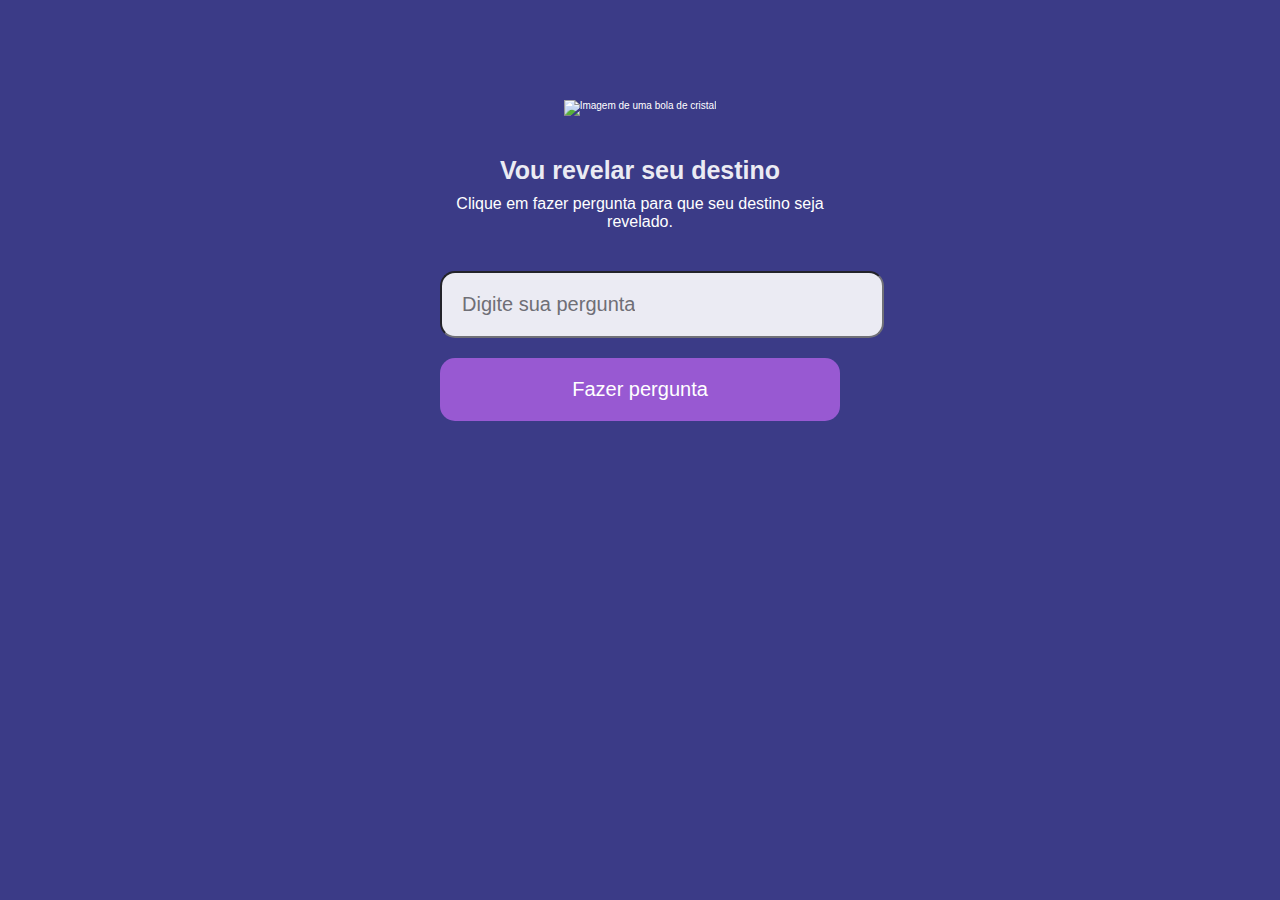
==== html/index.html @ d2937498 "finalizacao do cod" ====
<!DOCTYPE html>
<html lang="pt-br">
<head>
    <meta charset="UTF-8">
    <meta http-equiv="X-UA-Compatible" content="IE=edge">
    <meta name="viewport" content="width=device-width, initial-scale=1.0">
    <link rel="stylesheet" href="/styles/styles.css">
    <script src="/script/scripts.js"></script>
    <title>Maratona Explorer</title>
</head>
<body>
    <div id="container">
        <img src="https://gist.githubusercontent.com/maykbrito/0acdf4ce919838ffed50915a31fc5b23/raw/6f4dd01ec3116428ec4c99255944cb9ac7927590/cristal-ball.svg" alt="Imagem de uma bola de cristal">

        <h1>Vou revelar seu destino</h1>
        <p>Clique em fazer pergunta para que seu destino seja revelado.</p>
        
        <input id="inputPergunta" type="text" placeholder="Digite sua pergunta" />

        <button onclick="fazerPergunta()">Fazer pergunta</button>

        <h3 id="resposta"> 
            <div></div> <!--A pergunta é aqui-->
            <!-- A resposta deve aparecer aqui -->
        </h3>


    </div>

</body>

</html>
---- styles/styles.css ----
*{
    margin: 0;
    padding: 0;
    /* reset da página */
    
}

html{
    font-size: 62.5%; /*10px*/
}
  /* 1 rem = 16px, 16px = 100% User agent */

body{
    background-color: rgb(59, 59, 135);
    color: white;

    text-align: center;
    font-family: sans-serif;
}

img{
    margin-top: 10rem;
    width: 15rem;
    /* height: 2rem; */
}

#container{
    width: 80%; /*Unidade flexivel*/
    max-width: 40rem;


    margin-right: auto;
    margin-left: auto;
    margin-top: auto;
    align-items: center;

    /* margin-bottom: 5rem; */
    /*Ou*/
    /* margin-inline: auto; */
    
    /* border: 2px solid red; */
}

h1{
    margin-top: 4rem;
    margin-bottom: 1rem;
    opacity: 0.9;
    font-size: 2.5rem;
}

p{
    margin-bottom: 4rem;
    font-size: 1.6rem;
}

input, button{
    /* display: flex;
    flex-direction: column; */
    /* justify-content: center; */
    justify-items: center;
    align-items: center;
    width: 100%;    

    padding: 2rem;
    font-size: 2rem;
    border-radius: 1.5rem;
}

input{
    margin-bottom: 2rem;
    opacity: 0.9;
    /* border-radius: 1.5rem; */
}

button{
    border: none;
    background-color: rgb(152, 89, 210);
    color: white;
    transition: filter .7s;

}
button:hover{
    filter: brightness(1.2);
    cursor: pointer;
}

#resposta{
    margin-top: 3rem;
    font-size: 1.6rem;

    transition: opacity 1s;
}
#resposta div{
    font-size: 1.6rem;
    font-weight: normal;
    opacity: 0.9;

    margin-bottom: 1rem;
}
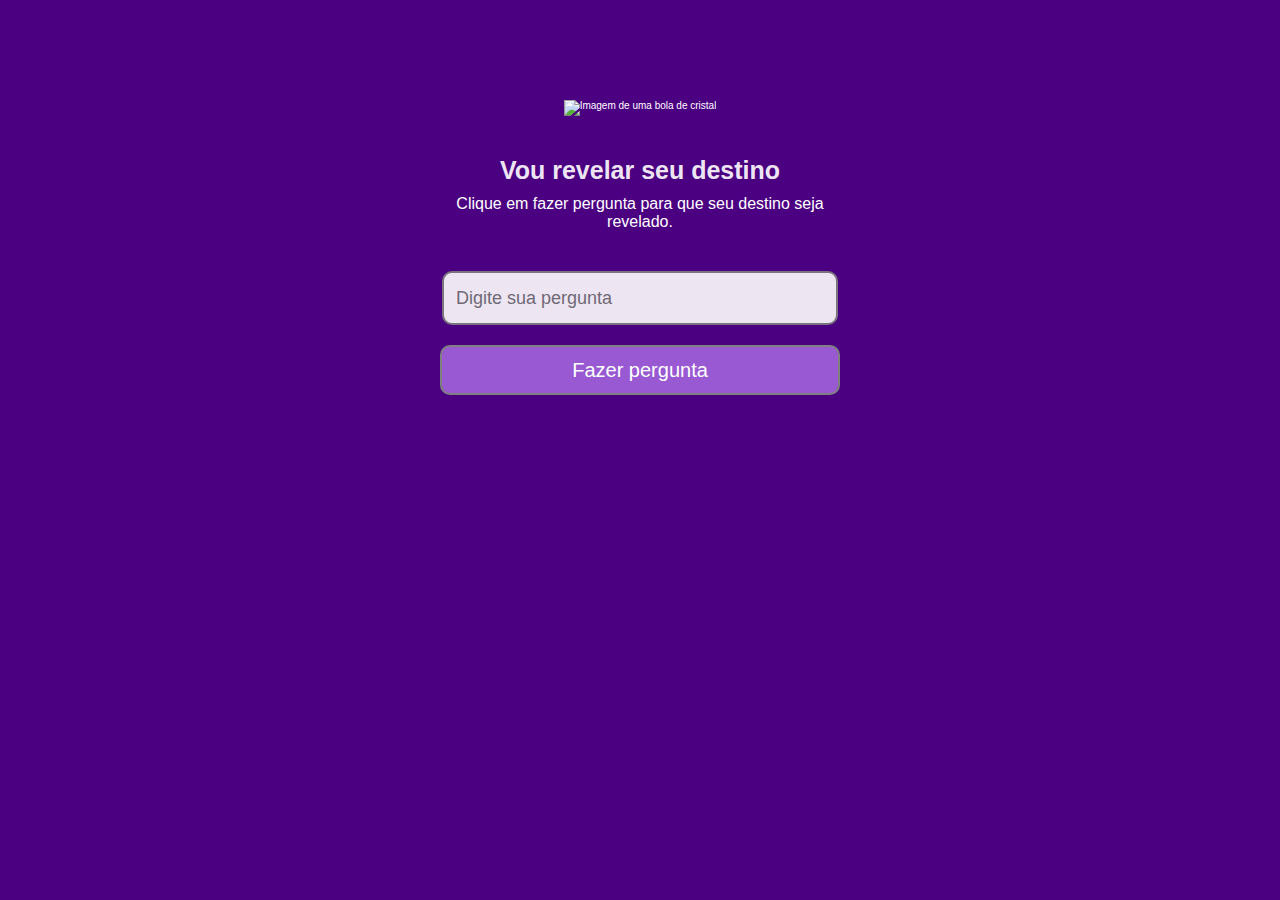
==== commit ca8cb51b: "codigo terminado" ====
--- a/html/index.html
+++ b/html/index.html
@@ -5,28 +5,26 @@
     <meta http-equiv="X-UA-Compatible" content="IE=edge">
     <meta name="viewport" content="width=device-width, initial-scale=1.0">
     <link rel="stylesheet" href="/styles/styles.css">
-    <script src="/script/scripts.js"></script>
+    <script type="text/javascript" src="/script/scripts.js" defer></script>
     <title>Maratona Explorer</title>
 </head>
 <body>
     <div id="container">
         <img src="https://gist.githubusercontent.com/maykbrito/0acdf4ce919838ffed50915a31fc5b23/raw/6f4dd01ec3116428ec4c99255944cb9ac7927590/cristal-ball.svg" alt="Imagem de uma bola de cristal">
-
+        
         <h1>Vou revelar seu destino</h1>
         <p>Clique em fazer pergunta para que seu destino seja revelado.</p>
         
-        <input id="inputPergunta" type="text" placeholder="Digite sua pergunta" />
-
-        <button onclick="fazerPergunta()">Fazer pergunta</button>
+        <div id="container-secoundary">
+            <input id="inputPergunta" type="text" placeholder="Digite sua pergunta" />
+            <button onclick="fazerPergunta()">Fazer pergunta</button>
+        </div>
 
         <h3 id="resposta"> 
             <div></div> <!--A pergunta é aqui-->
             <!-- A resposta deve aparecer aqui -->
         </h3>
-
-
     </div>
-
 </body>
 
 </html>--- a/styles/styles.css
+++ b/styles/styles.css
@@ -3,6 +3,12 @@
     padding: 0;
     /* reset da página */
     
+}
+:root{
+    --white:#fff;
+    --red: #FF0000;
+    --body:#4B0082;
+    --grey:#808080;
 }
 
 html{
@@ -11,34 +17,26 @@
   /* 1 rem = 16px, 16px = 100% User agent */
 
 body{
-    background-color: rgb(59, 59, 135);
-    color: white;
+    background-color: var(--body);
+    color: var(--white);
 
     text-align: center;
     font-family: sans-serif;
-}
-
-img{
-    margin-top: 10rem;
-    width: 15rem;
-    /* height: 2rem; */
 }
 
 #container{
     width: 80%; /*Unidade flexivel*/
     max-width: 40rem;
 
-
     margin-right: auto;
     margin-left: auto;
     margin-top: auto;
     align-items: center;
+}
 
-    /* margin-bottom: 5rem; */
-    /*Ou*/
-    /* margin-inline: auto; */
-    
-    /* border: 2px solid red; */
+img{
+    margin-top: 10rem;
+    width: 15rem;
 }
 
 h1{
@@ -53,32 +51,29 @@
     font-size: 1.6rem;
 }
 
-input, button{
-    /* display: flex;
-    flex-direction: column; */
-    /* justify-content: center; */
-    justify-items: center;
-    align-items: center;
-    width: 100%;    
-
-    padding: 2rem;
-    font-size: 2rem;
-    border-radius: 1.5rem;
-}
-
 input{
+    border: 2px solid var(--grey);
     margin-bottom: 2rem;
     opacity: 0.9;
-    /* border-radius: 1.5rem; */
+    border-radius: 1rem;
+    font-size: 1.8rem;
+    width: 92%;
+    height: 5rem;
+    padding: 0% 3%;
 }
 
 button{
-    border: none;
+    border: 2px solid var(--grey);
     background-color: rgb(152, 89, 210);
-    color: white;
+    color: var(--white);
     transition: filter .7s;
+    border-radius: 1rem;
+    font-size: 2rem;
+    width: 100%;
+    height: 5rem;
+    color: var(--white);
+}
 
-}
 button:hover{
     filter: brightness(1.2);
     cursor: pointer;
